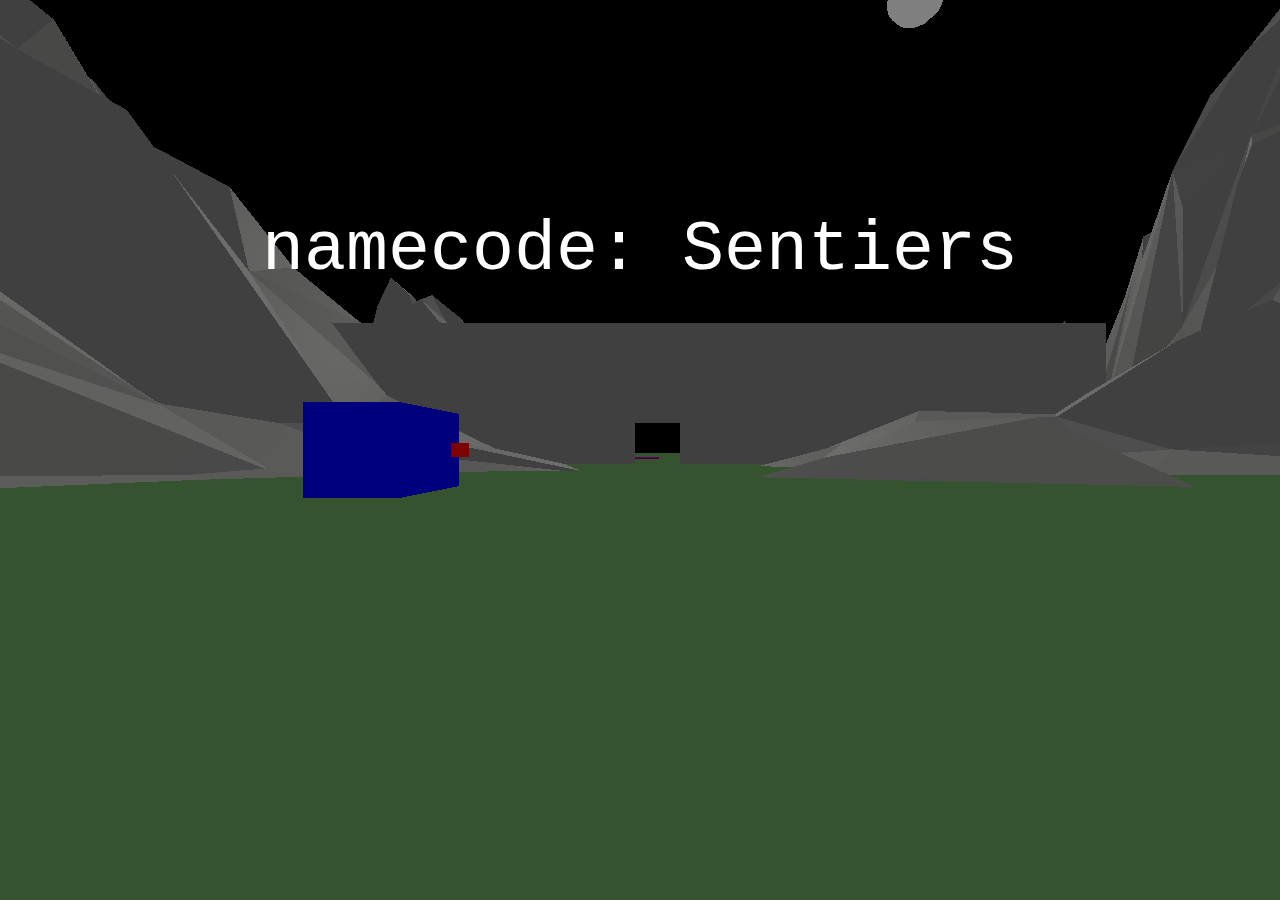
==== code/sentier00 - person_nuit.html @ e2c44b84 "suite" ====
<!DOCTYPE html>
<html>
    <head>
        <meta charset="utf-8">
        <title>namecode: Sentiers</title>
        <style>
            html, body {
                width: 100%;
                height: 100%;
            }

            body {
                background-color: #ffffff;
                margin: 0;
                overflow: hidden;
                font-family: Liberation Mono;
            }

            #blocker {

                position: absolute;

                width: 100%;
                height: 100%;

                background-color: rgba(0,0,0,0.5);

            }

            #instructions {

                width: 100%;
                height: 100%;

                display: -webkit-box;
                display: -moz-box;
                display: box;

                -webkit-box-orient: horizontal;
                -moz-box-orient: horizontal;
                box-orient: horizontal;

                -webkit-box-pack: center;
                -moz-box-pack: center;
                box-pack: center;

                -webkit-box-align: center;
                -moz-box-align: center;
                box-align: center;

                color: #ffffff;
                text-align: center;
				height: 500px;

                cursor: pointer;

            }

        </style>
    </head>
    <body>
        <script src="../libs/three84.js"></script>
        <script src="../libs/cannon.js"></script>
        <script src="../libs/PointerLockControls.js"></script>
		<script src="../libs/Tween.js"></script>


        <div id="blocker">

            <div id="instructions">
                <span style="font-size:70px">namecode: Sentiers</span>
                <br />
            </div>

			<div id="WebGL-output">
			</div>
			
			
        </div>

        <script>

            var blocker = document.getElementById( 'blocker' );
            var instructions = document.getElementById( 'instructions' );

            var havePointerLock = 'pointerLockElement' in document || 'mozPointerLockElement' in document || 'webkitPointerLockElement' in document;

            if ( havePointerLock ) {

                var element = document.body;

                var pointerlockchange = function ( event ) {

                    if ( document.pointerLockElement === element || document.mozPointerLockElement === element || document.webkitPointerLockElement === element ) {
					
						controlsEnabled = true;
                        controls.enabled = true;
						

                        blocker.style.display = 'none';

                    } else {

                        controls.enabled = false;

                        blocker.style.display = '-webkit-box';
                        blocker.style.display = '-moz-box';
                        blocker.style.display = 'box';

                        instructions.style.display = '';

                    }

                }

                var pointerlockerror = function ( event ) {
                    instructions.style.display = '';
                }

                
                document.addEventListener( 'pointerlockchange', pointerlockchange, false );
                document.addEventListener( 'mozpointerlockchange', pointerlockchange, false );
                document.addEventListener( 'webkitpointerlockchange', pointerlockchange, false );

                document.addEventListener( 'pointerlockerror', pointerlockerror, false );
                document.addEventListener( 'mozpointerlockerror', pointerlockerror, false );
                document.addEventListener( 'webkitpointerlockerror', pointerlockerror, false );

                instructions.addEventListener( 'click', function ( event ) {
                    instructions.style.display = 'none';
                    element.requestPointerLock = element.requestPointerLock || element.mozRequestPointerLock || element.webkitRequestPointerLock;
					
                    if ( /Firefox/i.test( navigator.userAgent ) ) {

                        var fullscreenchange = function ( event ) {

                            if ( document.fullscreenElement === element || document.mozFullscreenElement === element || document.mozFullScreenElement === element ) {

                                document.removeEventListener( 'fullscreenchange', fullscreenchange );
                                document.removeEventListener( 'mozfullscreenchange', fullscreenchange );

                                element.requestPointerLock();
                            }
                        }
						
                        document.addEventListener( 'fullscreenchange', fullscreenchange, false );
                        document.addEventListener( 'mozfullscreenchange', fullscreenchange, false );

                        element.requestFullscreen = element.requestFullscreen || element.mozRequestFullscreen || element.mozRequestFullScreen || element.webkitRequestFullscreen;
                        element.requestFullscreen();	
                    }
					else {
                        element.requestPointerLock();
					}
                }, false);
            } else {
                instructions.innerHTML = 'Your browser doesn\'t seem to support Pointer Lock API';
            }

			THREE.Sphere.__closest = new THREE.Vector3();
			THREE.Sphere.prototype.intersectsBox = function (box) {
			// get box closest point to sphere center by clamping
			THREE.Sphere.__closest.set(this.center.x, this.center.y, this.center.z);
			THREE.Sphere.__closest.clamp(box.min, box.max);

			var distance =  this.center.distanceToSquared(THREE.Sphere.__closest);
			return distance < (this.radius * this.radius);
			};
			
			var sphereShape, sphereBody, world, physicsMaterial, walls=[], balls=[], ballMeshes=[], boxes=[], boxMeshes=[];

            var camera, topCamera, gameplayCamera;
			var turnCameraRight;
			var turnCameraLeft;
			var playerDummy;
			var scene, renderer;
			
			var ambientLight, spotLight;
			
			
			// ** Audio ** //
			var listener, sound, audioLoader, play;
			
            var geometry, material, mesh;
			var floor;
			var controlsEnabled = false;
            var controls, time = Date.now();
			var objects = [];
			var action = {}, action2 = {};
			var mixer, mixer2;
			var clock, delta2;
			
			var object01 = [], object02 = [],
				object03 = [];
				
			var count01 = 1, count02 = 1,
				count03 = 1;
			
			var jsonLoader;
			var enveloppe;
			var feuille;
			var enveloppeCatcher;
			
			
			var loadingManager;
			var loadingComplete;
			
			var radius = 3.5;
			
			var collisionDetected, collisionDetected02, collisionDetected03;
			
			var trigger00, trigger00Body;
			var cubeBBox;
			var sphereBBox;
			var greatSphereBody;
			var greatSphere2;
			
			var trigger02, trigger03, AABBtrigger02, AABBtrigger03;
			
			var mesh01;
			
            initCannon();
            init();
            animate();

        function initCannon(){
                // Setup our world
                world = new CANNON.World();
                world.quatNormalizeSkip = 0;
                world.quatNormalizeFast = false;

                var solver = new CANNON.GSSolver();

                world.defaultContactMaterial.contactEquationStiffness = 1e9;
				world.defaultContactMaterial.contactEquationRelaxation = 4;

                solver.iterations = 7;
                solver.tolerance = 0.1;
                var split = true;
                if(split)
                    world.solver = new CANNON.SplitSolver(solver);
                else
                    world.solver = solver;

                world.gravity.set(0,-100,0);
                world.broadphase = new CANNON.NaiveBroadphase();

                // Create a slippery material (friction coefficient = 0.0)
                physicsMaterial = new CANNON.Material("slipperyMaterial");
                var physicsContactMaterial = new CANNON.ContactMaterial(physicsMaterial,
                                                                        physicsMaterial,
                                                                        0.0, // friction coefficient
                                                                        0.3  // restitution
                                                                        );
                // We must add the contact materials to the world
                world.addContactMaterial(physicsContactMaterial);

                // Create a sphere
                var mass = 1;
                sphereShape = new CANNON.Sphere(radius);
                sphereBody = new CANNON.Body({ mass: mass });
                sphereBody.addShape(sphereShape);
				sphereBody.position.set(300, 5, 187.5);
                //sphereBody.position.set(300,5,187.5);
                sphereBody.linearDamping = 0.9;
                world.addBody(sphereBody);

                // Create a plane
                var groundShape = new CANNON.Plane();
                var groundBody = new CANNON.Body({ mass: 0 });
				
                groundBody.addShape(groundShape);
				groundBody.position.set(0,0,0);
                groundBody.quaternion.setFromAxisAngle(new CANNON.Vec3(1,0,0),-Math.PI/2);
                world.addBody(groundBody);
            }
			
	function Stars(){
		var geom = new THREE.Geometry(); 
		var v1 = new THREE.Vector3(0,0,0);
		var v2 = new THREE.Vector3(0,500,0);
		var v3 = new THREE.Vector3(0,500,500);

		geom.vertices.push(v1);
		geom.vertices.push(v2);
		geom.vertices.push(v3);

		geom.faces.push( new THREE.Face3( 0, 1, 2 ) );
		geom.computeFaceNormals();

		var object = new THREE.Mesh( geom, new THREE.MeshNormalMaterial() );

		//object.position.z = 100;//move a bit back - size of 500 is a bit big
		object.position.set(300, 5, 187.5)
		object.rotation.y = -Math.PI * .5;//triangle is pointing in depth, rotate it -90 degrees on Y

		scene.add(object);
	}

    function init() {
					
		///// L O A D I N G   M A N A G E R /////
		loadingManager = new THREE.LoadingManager();
		textureLoader = new THREE.TextureLoader(loadingManager);
	
		loadingManager.onLoad = function ( ) {
			loadingComplete = true;
			console.log( 'Loading complete!');
		};
				
		// CAMERA
		gameplayCamera = true;
		//top camera
		
		topCamera = new THREE.PerspectiveCamera( 75, window.innerWidth / window.innerHeight, .1, 1000 );
		topCamera.position.z = 50;
		topCamera.position.y = 10;
		
		
		//topCamera.rotation.y = 1 * Math.PI;
		//topCamera.updateMatrixWorld();
		
		//camera chase
        camera = new THREE.PerspectiveCamera( 75, window.innerWidth / window.innerHeight, .1, 1000 );
		//camera.position.set(300, 10,100);
		//camera.rotation.y = 1 * Math.PI;
		
		
		container = document.createElement( 'div' );
		document.body.appendChild( container );

        scene = new THREE.Scene();
        //scene.fog = new THREE.Fog( 0xffffff, 0, 500 );
		
		//topCamera.lookAt(playerDummy.position);
		
		//topCamera.rotation.y = -.25 * Math.PI;
		
		ambientLight = new THREE.AmbientLight(0xffffff, 0.5);
		scene.add(ambientLight);
			
		var sunPositionX = 0;
		var sunPositionY = 500;
		var sunPositionZ = 825;	
			
        light = new THREE.DirectionalLight( 0xFEFFF3, 0.5  );
        light.position.set( sunPositionX, sunPositionY, sunPositionZ );
		scene.add( light );
		
		spotLight = new THREE.SpotLight( 0xffcccc, 1.27);
        spotLight.position.set(175 , 30, 787.5 );
		spotLight.target.position.set(70, 40, 787.5);
		scene.add(spotLight.target);
       // scene.add(spotLight);
		
		function sky(){
			this.polar = new THREE.HemisphereLight(0xFF5632, 0x080820, .5);
			this.polar.position.set(70,40, 10000)
			//scene.add(this.polar);
		}
		
		
		
		//var moncieletoile = new sky();
		var moncieletoile = new Stars();
		
		

		
		
		listener = new THREE.AudioListener();
		camera.add(listener);	
		sound = new THREE.Audio(listener);
		audioLoader = new THREE.AudioLoader();
		
	//Load a sound and set it as the Audio object's buffer
		audioLoader.load( '../assets/sounds/The_Monolith_On_The_Moon.ogg', function( buffer ) {
			sound.setBuffer( buffer );
			sound.setLoop(true);
			sound.setVolume(.9);
			//sound.play();
		});	

		var spherePlayerGeometry = new THREE.SphereGeometry(radius);
		var spherePlayerMaterial = new THREE.MeshBasicMaterial({ color: 0x000000 
															 	 //side: THREE.DoubleSide, 
																 //wireframe: true
																 //transparent: true, 
																 //opacity: .5 
																 
																 });
		
		var player		 = new THREE.Mesh(spherePlayerGeometry, spherePlayerMaterial);
		player.geometry.computeBoundingSphere();
		
		sphereBBox = new THREE.Sphere(player.position,
								player.geometry.boundingSphere.radius);
		scene.add(player);

        material = new THREE.MeshLambertMaterial( { color: 0xdddddd } );
        
		var bluesky = 0xE9F6F6
		var blacksky = 0x000000

        renderer = new THREE.WebGLRenderer(/*{antialias: true}*/);
        renderer.shadowMap.enabled = true;
        renderer.shadowMapSoft = true;
        renderer.setSize( window.innerWidth, window.innerHeight );
        renderer.setClearColor( blacksky, 1 );
		

		
		var sunGeometry = new THREE.SphereGeometry(30, 10, 10, 0);
		var sunMaterial = new THREE.MeshBasicMaterial({color: 0xffffff});
		var sun			= new THREE.Mesh(sunGeometry, sunMaterial);
		light.add(sun);
		
		var sunGeometryWire = new THREE.SphereGeometry(30, 10, 10, 0);
		var sunMaterialWire = new THREE.MeshBasicMaterial({color: 0x000000, wireframe: true });
		var sunWire			= new THREE.Mesh(sunGeometryWire, sunMaterialWire);
		//light.add(sunWire);
		
		
		var floorGeometry = new THREE.PlaneGeometry(600, 1200, 1, 1);
        var floorMaterial = new THREE.MeshLambertMaterial({	color: 0x8DDB7D/*0xBAFFA0*/      //0xE0FFD4
															//emissive: 0xffffff,
															//emissiveIntensity: 0
															});
		
        floor = new THREE.Mesh(floorGeometry, floorMaterial);
        floor.receiveShadow = true;
		scene.add(floor);
		floor.position.z = 600;
		floor.position.x = 300;
		floor.rotation.x = 1.5 * Math.PI;
		floor.rotation.z = -1 * Math.PI;

		controls = new PointerLockControls( camera, sphereBody, player);
        scene.add( controls.getObject() );		
		controls.getObject().position.set(300, 5, 187.5); 
		controls.getObject().rotation.y =  Math.PI;
		
				
		var playerDummyGeometry = new THREE.SphereGeometry(radius);
		var playerDummyMaterial = new THREE.MeshLambertMaterial({color: 0x000000});
			playerDummy			= new THREE.Mesh(playerDummyGeometry, playerDummyMaterial);
		scene.add(playerDummy);
		
		playerDummy.add(topCamera);
		
        document.body.appendChild( renderer.domElement );
        window.addEventListener( 'resize', onWindowResize, false );
		
		
				window.addEventListener("gamepadconnected", function(e) {
			console.log("Gamepad connected at index %d: %s. %d buttons, %d axes.",
			e.gamepad.index, e.gamepad.id,
			e.gamepad.buttons.length, e.gamepad.axes.length);
		});
		
		/*
		window.addEventListener("gamepadconnected", function(e) {
			var gp = navigator.getGamepads()[0];
			console.log("Gamepad connected at index %d: %s. %d buttons, %d axes.",
			gp.index, gp.id,
			gp.buttons.length, gp.axes.length);
		});
		/*
		
		window.addEventListener("gamepaddisconnected", function(e) {
  console.log("Gamepad disconnected from index %d: %s",
    e.gamepad.index, e.gamepad.id);
});
		
		/*
		window.addEventListener("gamepadconnected", function(e) {
			console.log("Gamepad connected at index %d: %s. %d buttons, %d axes.",
			e.gamepad.index, e.gamepad.id,
			e.gamepad.buttons.length, e.gamepad.axes.length);
		});
		*/
		


		var bushes00Geometry = new THREE.BoxGeometry(6, 6, 12);
		var bushes00Material = new THREE.MeshBasicMaterial({color: 0x0000ff});
		var bushes00		 = new THREE.Mesh(bushes00Geometry, bushes00Material);
		scene.add(bushes00);
		bushes00.position.set(318, 5, 230);
		
		var papillon00Geometry = new THREE.BoxGeometry(1, 1, 1);
		var papillon00Material = new THREE.MeshBasicMaterial({color: 0xFF0000});
		var papillon00		   = new THREE.Mesh(papillon00Geometry, papillon00Material);
		scene.add(papillon00);
		papillon00.position.set(313, 5, 230);
 		
		var mesh01Geometry 	= new THREE.SphereGeometry(90, 32, 32, 0);
		var mesh01Material 	= new THREE.MeshBasicMaterial({wireframe: true, color: 0xFF0000});
		mesh01			= new THREE.Mesh(mesh01Geometry, mesh01Material);
		scene.add(mesh01);
		mesh01.position.set(400, 30, 750);
		
		var halfExtentsTrigger00 = new CANNON.Vec3(15,25,15);
		var trigger00Shape = new CANNON.Box(halfExtentsTrigger00);
			trigger00Body = new CANNON.Body({ mass: 0 });
		trigger00Body.addShape(trigger00Shape);
		world.addBody(trigger00Body);
		
		
		
		trigger00Body.position.set(305,-24,515);		
		
		var trigger00Geometry = new THREE.BoxGeometry(30, 50, 30, 6, 6, 6);
		var trigger00Material = new THREE.MeshLambertMaterial({color: 0xFF00FF, transparent: true, opacity: 1});
			trigger00 		  = new THREE.Mesh(trigger00Geometry, trigger00Material);
		cubeBBox = new THREE.Box3(new THREE.Vector3(), new THREE.Vector3());
		scene.add(trigger00);
		trigger00.position.set(305, -24, 515);
		
		var trigger02Geometry = new THREE.BoxGeometry( 6, 30, 4, 1, 1 ); 
		var trigger02Material = new THREE.MeshLambertMaterial({color: 0xFF00FF, transparent: true, opacity: 0.2});
			trigger02 		  =	new THREE.Mesh(trigger02Geometry, trigger02Material);
			AABBtrigger02 	  = new THREE.Box3(new THREE.Vector3(), new THREE.Vector3());
		scene.add(trigger02);
		trigger02.position.set(175, -16, 787.5);
		
		var trigger03Geometry = new THREE.BoxGeometry( 40, 30, 4, 1, 1 );
		var trigger03Material = new THREE.MeshLambertMaterial({color: 0xFF00FF, transparent: true, opacity: 0});
			trigger03 		  =	new THREE.Mesh(trigger03Geometry, trigger03Material);
			AABBtrigger03 	  = new THREE.Box3(new THREE.Vector3(), new THREE.Vector3());
		scene.add(trigger03);
		trigger03.position.set(117, 0, 787.5);
		trigger03.rotation.x = - Math.PI;
		trigger03.rotation.y = .5 * Math.PI;
		trigger03.rotation.z =  Math.PI;
		

	
		//SphereGeometry(radius, widthSegments, heightSegments, phiStart, phiLength, thetaStart, thetaLength)
		var greatSphereGeometry = new THREE.SphereGeometry(75, 24, 24, 0);
		var greatSphereMaterial = new THREE.MeshBasicMaterial({color: 0x0000FF, side: THREE.DoubleSide});
		greatSphere 			= new THREE.Mesh(greatSphereGeometry, greatSphereMaterial);
		scene.add(greatSphere);
		greatSphere.position.set(112.5, 30, 787.5);
	
		var greatSphereGeometry = new THREE.SphereGeometry(75.08, 24, 24, 0);
		var greatSphereMaterial = new THREE.MeshBasicMaterial({color: 0x00000f, wireframe: true});
		greatSphere2 			= new THREE.Mesh(greatSphereGeometry, greatSphereMaterial);
		scene.add(greatSphere2);
		greatSphere2.position.set(112.5, 30, 787.5);
		
		
		var greatSphereShape = new CANNON.Sphere(75);
		greatSphereBody 	 = new CANNON.Body({ mass: 0 });
		greatSphereBody.addShape(greatSphereShape);
		world.addBody(greatSphereBody);
		greatSphereBody.position.set(112.5,30,787.5);	
	
		var arc00Geometry = new THREE.BoxGeometry(150, 50, 10);
		var arc00Material = new THREE.MeshLambertMaterial({color: 0xFFFFFF, side: THREE.DoubleSide});
		var arc00		  = new THREE.Mesh(arc00Geometry, arc00Material);
		scene.add(arc00);
		arc00.position.set(377, 25, 400);
		
		
	
		var halfExtents00 = new CANNON.Vec3(75,25,5);
		var arc00Shape = new CANNON.Box(halfExtents00);
		var arc00Body = new CANNON.Body({ mass: 0 });
		arc00Body.addShape(arc00Shape);
		world.addBody(arc00Body);
		arc00Body.position.set(377,25,400);	
	
		var arc01Geometry = new THREE.BoxGeometry(150, 50, 10);
		var arc01Material = new THREE.MeshLambertMaterial({color: 0xFFFFFF, side: THREE.DoubleSide});
		var arc01		  = new THREE.Mesh(arc01Geometry, arc01Material);
		scene.add(arc01);
		arc01.position.set(210, 25, 400);
		
		var halfExtents01 = new CANNON.Vec3(75,25,5);
		var arc01Shape = new CANNON.Box(halfExtents01);
		var arc01Body = new CANNON.Body({ mass: 0 });
		arc01Body.addShape(arc01Shape);
		world.addBody(arc01Body);
		arc01Body.position.set(210,25,400);	
		
		var arc02Geometry = new THREE.BoxGeometry(30, 35, 10);
		var arc02Material = new THREE.MeshLambertMaterial({color: 0xFFFFFF, side: THREE.DoubleSide});
		var arc02		  = new THREE.Mesh(arc02Geometry, arc02Material);
		scene.add(arc02);
		arc02.position.set(295, 32.5, 400);
		
		
		
		var dotGeometry = new THREE.PlaneGeometry(.01, .01, 1, 1);
		var dotMaterial = new THREE.MeshLambertMaterial({color: 0x000000});
		var dot 		= new THREE.Mesh(dotGeometry, dotMaterial);
		dot.position.set(0,0,-2);
		camera.add(dot);
		
		var size = 240;
		var divisions = 10;
		var gridHelper = new THREE.GridHelper( 1000, 100 );
		//scene.add( gridHelper );
		
		axisHelper = new THREE.AxisHelper( 50 );
		scene.add( axisHelper );
		
		//document.getElementById("WebGL-output").appendChild(renderer.domElement);
		
		jsonLoader = new THREE.JSONLoader(loadingManager);
        jsonLoader.load('../assets/models/enveloppe.json',
        function(geometry, materials) {
            enveloppe = new THREE.SkinnedMesh(geometry,
				new THREE.MeshPhongMaterial({
                normalScale: new THREE.Vector2(1, 2),
                specular: 0x2A2926,
                map: textureLoader.load('../assets/images/Enveloppe_Diffuse.jpg'),
                normalMap: textureLoader.load('../assets/images/Enveloppe_NormalMap.jpg'),
                specularMap: textureLoader.load('../assets/images/Enveloppe_SpecularMap.jpg'),
                skinning: true
            }));

                    enveloppe.geometry.computeVertexNormals();

                    mixer = new THREE.AnimationMixer(enveloppe);

                    action.idle = mixer.clipAction(geometry.animations[0]);
                    action.intro = mixer.clipAction(geometry.animations[1]);
                    action.ouverture = mixer.clipAction(geometry.animations[2]);

                    action.idle.setEffectiveWeight(1);
                    action.ouverture.setEffectiveWeight(1);

                    action.ouverture.setLoop(THREE.LoopOnce, 0);
                    action.ouverture.clampWhenFinished = true;

                    action.intro.setLoop(THREE.LoopOnce, 0);
                    action.intro.clampWhenFinished = true;

                    action.idle.enabled = true;
                    action.ouverture.enabled = true;

                    var position = {
						x: 70,
                        y: 40,
                        z: 787.5
                    };
                    enveloppe.position.x = position.x;
                    enveloppe.position.y = position.y;
                    enveloppe.position.z = position.z;
					
					
					//enveloppe.rotation.y = 2 * Math.PI;
					enveloppe.rotation.x =  -  Math.PI ;
					enveloppe.rotation.y = .5 * Math.PI;
					enveloppe.rotation.z = Math.PI;
					
					enveloppe.scale.set(4.5,4.5,4.5);
					//action.idle.play();
					scene.add(enveloppe);
				});
				
				
				jsonLoader.load('../assets/models/feuille.json',
                function(geometry, materials) {
                    feuille = new THREE.SkinnedMesh(geometry,
                        new THREE.MeshPhongMaterial({
                            map: textureLoader.load('../assets/images/brave_diffuse.jpg'),
                            normalMap: textureLoader.load('../assets/images/Feuille_NormalMap.jpg'),
                            normalScale: new THREE.Vector2(.75, .75),
                            specularMap: textureLoader.load('../assets/images/Feuille_SpecularMap.jpg'),
                            specular: 0x2A2926,
                            shininess: 3,
                            skinning: true
                        }));

                    feuille.geometry.computeVertexNormals();

                    mixer2 = new THREE.AnimationMixer(feuille);

                    action2.idle2 = mixer2.clipAction(geometry.animations[0]);
                    action2.intro2 = mixer2.clipAction(geometry.animations[1]);
                    action2.ouverture2 = mixer2.clipAction(geometry.animations[2]);

                    action2.idle2.setEffectiveWeight(1);
                    action2.ouverture2.setEffectiveWeight(1);

                    action2.ouverture2.setLoop(THREE.LoopOnce, 0);
                    action2.ouverture2.clampWhenFinished = true;

                    action2.intro2.setLoop(THREE.LoopOnce, 0);
                    action2.intro2.clampWhenFinished = true;

                    action2.idle2.enabled = true;
                    action2.ouverture2.enabled = true;


                    var position2 = {
                        x: 70,
                        y: 40,
                        z: 787.5
                    };

                    feuille.position.x = position2.x;
                    feuille.position.y = position2.y;
                    feuille.position.z = position2.z;
					
					feuille.rotation.x = - Math.PI;
					feuille.rotation.y = .5 * Math.PI;
					feuille.rotation.z = Math.PI;
					
					feuille.scale.set(4.5,4.5,4.5);
					//action2.idle2.play();
					scene.add(feuille);
                });
				
					
				var enveloppeCatcherGeometry = new THREE.PlaneGeometry(30, 20, 1, 1);
				var enveloppeCatcherMaterial = new THREE.MeshLambertMaterial({color: 0xFF0000, wireframe: true /*, transparent: true, opacity: 0 */});
				 enveloppeCatcher = new THREE.Mesh(enveloppeCatcherGeometry, enveloppeCatcherMaterial);
				
				enveloppeCatcher.position.set(20, 30, 800);
				
				enveloppeCatcher.rotation.x = - Math.PI;
				enveloppeCatcher.rotation.z = .4 * Math.PI;
				enveloppeCatcher.rotation.y = Math.PI;
				scene.add(enveloppeCatcher);
				object03.push(enveloppeCatcher);
				
				
				jsonLoader.load('../assets/models/mount.json',
			function(geometry, materials) {
            mount = new THREE.Mesh(geometry,
				new THREE.MeshPhongMaterial({ }));
				
				mount.position.set( 700, -10, 187.5 );
					scene.add(mount);
						
				var mount2 = mount.clone();
				mount2.position.set( -125, -10, 187.5 );
				scene.add(mount2);
				
				var mount3 = mount.clone();				
				mount3.position.set( 284, -10, -400);
				scene.add(mount3);

				var mount4 = mount.clone();	
				mount4.position.set( 700, -10, 600);
				scene.add(mount4);
				
				var mount5 = mount.clone();	
				mount5.position.set( -250, -10, 830);
				scene.add(mount5);
				
				});
			
                // Add boxes
                var halfExtents = new CANNON.Vec3(1,1,1);
                var boxShape = new CANNON.Box(halfExtents);
                var boxGeometry = new THREE.BoxGeometry(halfExtents.x*2,halfExtents.y*2,halfExtents.z*2);
                for(var i=0; i<7; i++){
                    var x = ((Math.random()-0.5)*20) - 120 ;
                    var y = 1 + (Math.random()-0.5)*1;
                    var z = ((Math.random()-0.5)*20);
                    var boxBody = new CANNON.Body({ mass: 5 });
                    boxBody.addShape(boxShape);
                    var boxMesh = new THREE.Mesh( boxGeometry, material );
                    world.addBody(boxBody);
                    scene.add(boxMesh);
                    boxBody.position.set(x,y,z);
                    boxMesh.position.set(x,y,z);
                    boxMesh.castShadow = true;
                    boxMesh.receiveShadow = true;
                    boxes.push(boxBody);
                    boxMeshes.push(boxMesh);
                }


                // Add linked boxes
                var size = 1.3;
                var he = new CANNON.Vec3(size,size,size*0.1);
                var boxShape = new CANNON.Box(he);
                var mass = 0;
                var space = 0.1 * size;
                var N = 5, last;
                var boxGeometry = new THREE.BoxGeometry(he.x*2,he.y*2,he.z*2);
                for(var i=0; i<N; i++){
                    var boxbody = new CANNON.Body({ mass: mass });
                    boxbody.addShape(boxShape);
                    var boxMesh = new THREE.Mesh(boxGeometry, material);
                    boxbody.position.set(300,((N-i)*(size*2+2*space) + size*2+space) -3.8 , 400);
                    boxbody.linearDamping = 0.01;
                    boxbody.angularDamping = 0.01;
                    // boxMesh.castShadow = true;
                    boxMesh.receiveShadow = true;
                    world.addBody(boxbody);
                    scene.add(boxMesh);
                    boxes.push(boxbody);
                    boxMeshes.push(boxMesh);

                    if(i!=0){
                        // Connect this body to the last one
                        var c1 = new CANNON.PointToPointConstraint(boxbody,new CANNON.Vec3(-size,size+space,0),last,new CANNON.Vec3(-size,-size-space,0));
                        var c2 = new CANNON.PointToPointConstraint(boxbody,new CANNON.Vec3(size,size+space,0),last,new CANNON.Vec3(size,-size-space,0));
                        world.addConstraint(c1);
                        world.addConstraint(c2);
                    } else {
                        mass=0.3;
                    }
                    last = boxbody;
                }
				
				var size = 1.3;
                var he = new CANNON.Vec3(size,size,size*0.1);
                var boxShape = new CANNON.Box(he);
                var mass = 0;
                var space = 0.1 * size;
                var N = 5, last;
                var boxGeometry = new THREE.BoxGeometry(he.x*2,he.y*2,he.z*2);
                for(var i=0; i<N; i++){
                    var boxbody = new CANNON.Body({ mass: mass });
                    boxbody.addShape(boxShape);
                    var boxMesh = new THREE.Mesh(boxGeometry, material);
                    boxbody.position.set(297,((N-i)*(size*2+2*space) + size*2+space) -3.8 , 401);
                    boxbody.linearDamping = 0.01;
                    boxbody.angularDamping = 0.01;
                    // boxMesh.castShadow = true;
                    boxMesh.receiveShadow = true;
                    world.addBody(boxbody);
                    scene.add(boxMesh);
                    boxes.push(boxbody);
                    boxMeshes.push(boxMesh);

                    if(i!=0){
                        // Connect this body to the last one
                        var c1 = new CANNON.PointToPointConstraint(boxbody,new CANNON.Vec3(-size,size+space,0),last,new CANNON.Vec3(-size,-size-space,0));
                        var c2 = new CANNON.PointToPointConstraint(boxbody,new CANNON.Vec3(size,size+space,0),last,new CANNON.Vec3(size,-size-space,0));
                        world.addConstraint(c1);
                        world.addConstraint(c2);
                    } else {
                        mass=0.3;
                    }
                    last = boxbody;
                }
				
								var size = 1.3;
                var he = new CANNON.Vec3(size,size,size*0.1);
                var boxShape = new CANNON.Box(he);
                var mass = 0;
                var space = 0.1 * size;
                var N = 5, last;
                var boxGeometry = new THREE.BoxGeometry(he.x*2,he.y*2,he.z*2);
                for(var i=0; i<N; i++){
                    var boxbody = new CANNON.Body({ mass: mass });
                    boxbody.addShape(boxShape);
                    var boxMesh = new THREE.Mesh(boxGeometry, material);
                    boxbody.position.set(293.5,((N-i)*(size*2+2*space) + size*2+space) -3.8 , 400);
                    boxbody.linearDamping = 0.01;
                    boxbody.angularDamping = 0.01;
                    // boxMesh.castShadow = true;
                    boxMesh.receiveShadow = true;
                    world.addBody(boxbody);
                    scene.add(boxMesh);
                    boxes.push(boxbody);
                    boxMeshes.push(boxMesh);

                    if(i!=0){
                        // Connect this body to the last one
                        var c1 = new CANNON.PointToPointConstraint(boxbody,new CANNON.Vec3(-size,size+space,0),last,new CANNON.Vec3(-size,-size-space,0));
                        var c2 = new CANNON.PointToPointConstraint(boxbody,new CANNON.Vec3(size,size+space,0),last,new CANNON.Vec3(size,-size-space,0));
                        world.addConstraint(c1);
                        world.addConstraint(c2);
                    } else {
                        mass=0.3;
                    }
                    last = boxbody;
                }
				
												var size = 1.3;
                var he = new CANNON.Vec3(size,size,size*0.1);
                var boxShape = new CANNON.Box(he);
                var mass = 0;
                var space = 0.1 * size;
                var N = 5, last;
                var boxGeometry = new THREE.BoxGeometry(he.x*2,he.y*2,he.z*2);
                for(var i=0; i<N; i++){
                    var boxbody = new CANNON.Body({ mass: mass });
                    boxbody.addShape(boxShape);
                    var boxMesh = new THREE.Mesh(boxGeometry, material);
                    boxbody.position.set(290,((N-i)*(size*2+2*space) + size*2+space) -3.8 , 400);
                    boxbody.linearDamping = 0.01;
                    boxbody.angularDamping = 0.01;
                    // boxMesh.castShadow = true;
                    boxMesh.receiveShadow = true;
                    world.addBody(boxbody);
                    scene.add(boxMesh);
                    boxes.push(boxbody);
                    boxMeshes.push(boxMesh);

                    if(i!=0){
                        // Connect this body to the last one
                        var c1 = new CANNON.PointToPointConstraint(boxbody,new CANNON.Vec3(-size,size+space,0),last,new CANNON.Vec3(-size,-size-space,0));
                        var c2 = new CANNON.PointToPointConstraint(boxbody,new CANNON.Vec3(size,size+space,0),last,new CANNON.Vec3(size,-size-space,0));
                        world.addConstraint(c1);
                        world.addConstraint(c2);
                    } else {
                        mass=0.3;
                    }
                    last = boxbody;
                }
				
																var size = 1.3;
                var he = new CANNON.Vec3(size,size,size*0.1);
                var boxShape = new CANNON.Box(he);
                var mass = 0;
                var space = 0.1 * size;
                var N = 5, last;
                var boxGeometry = new THREE.BoxGeometry(he.x*2,he.y*2,he.z*2);
                for(var i=0; i<N; i++){
                    var boxbody = new CANNON.Body({ mass: mass });
                    boxbody.addShape(boxShape);
                    var boxMesh = new THREE.Mesh(boxGeometry, material);
                    boxbody.position.set(287.5,((N-i)*(size*2+2*space) + size*2+space) -3.8 , 400);
                    boxbody.linearDamping = 0.01;
                    boxbody.angularDamping = 0.01;
                    // boxMesh.castShadow = true;
                    boxMesh.receiveShadow = true;
                    world.addBody(boxbody);
                    scene.add(boxMesh);
                    boxes.push(boxbody);
                    boxMeshes.push(boxMesh);

                    if(i!=0){
                        // Connect this body to the last one
                        var c1 = new CANNON.PointToPointConstraint(boxbody,new CANNON.Vec3(-size,size+space,0),last,new CANNON.Vec3(-size,-size-space,0));
                        var c2 = new CANNON.PointToPointConstraint(boxbody,new CANNON.Vec3(size,size+space,0),last,new CANNON.Vec3(size,-size-space,0));
                        world.addConstraint(c1);
                        world.addConstraint(c2);
                    } else {
                        mass=0.3;
                    }
                    last = boxbody;
                }
			
				
				clock = new THREE.Clock();
				
				raycaster = new THREE.Raycaster();
				//raycaster.set( camera.getWorldPosition(), camera.getWorldDirection() );
				mouse = new THREE.Vector2();
				// add the output of the renderer to the html element
				//document.getElementById("WebGL-output").appendChild(renderer.domElement);
				document.addEventListener('mousedown', onDocumentMouseDown, false);
            }
			
			
			
			function onDocumentMouseDown(event) { 
            //event.preventDefault();
            //mouse.x = (event.clientX / window.innerWidth) * 2 - 1;
            //mouse.y = -(event.clientY / window.innerHeight) * 2 + 1;
            
            raycaster.setFromCamera( new THREE.Vector2(), camera)
			
			var intersects = raycaster.intersectObjects(scene.children);
			
            var intersects01 = raycaster.intersectObjects(object01);

				if (intersects01.length > 0) {
						count01++;
						
						if(count01 % 2 == 0){
							rotation01 = true;
						}
						else{
							rotation01 = false;
						}
					}
			var intersects02 = raycaster.intersectObjects(object02);

				if (intersects02.length > 0) {              		
					count02++;
						
					if(count02 % 2 == 0){
						rotation02 = true;
					}
					else{
						rotation02 = false;
					}
				}
			
			//** Enveloppe trigger **//
			var intersects03 = raycaster.intersectObjects(object03);

				if (intersects03.length > 0) {              		
					count03++;
						
					if(count03 % 2 == 0){
						action.idle.stop();
						action.ouverture.play();
						action2.idle2.stop();
						action2.ouverture2.play();
						
						console.log("salut");
						
					}
					else{
						rotation03 = false;
					}
				}		
			}

            function onWindowResize() {
                camera.aspect = window.innerWidth / window.innerHeight;
                camera.updateProjectionMatrix();
                renderer.setSize( window.innerWidth, window.innerHeight );
            }

            var dt = 1/60;

			
			
			function animate(){
				
				

					//delta2 = clock.getDelta();
			
				
				setTimeout( function() {
				requestAnimationFrame( animate );
				}, 1000 / 60 );
				TWEEN.update();
			//requestAnimationFrame(animate);
				if(loadingComplete){
					render();
				}
			}
			
    function render() {
				
		cubeBBox.setFromObject(trigger00);
					
		if(sphereBBox.intersectsBox(cubeBBox)  ){
			collisionDetected = true;
			
		}			
		
		if(collisionDetected){
			//mesh01.rotation.y += .01;
			//trigger00.position.y = -1.8;
			mesh01.rotation.y += .001;			
			//trigger00.rotation.y += .001;
			new TWEEN.Tween(trigger00.position).to({
					x: 305,
                    y: 20,
                    z: 515
                }, 4000)
                .easing(TWEEN.Easing.Linear.None).start();
							
			new TWEEN.Tween(trigger00Body.position).to({
                    x: 305,
                    y: 20,
                    z: 515
				}, 4000)
                .easing(TWEEN.Easing.Linear.None).start();
				
			new TWEEN.Tween(trigger02.position).to({
                   x: 185,
                   y: 0,
                   z: 787.5
				}, 4000)
                .easing(TWEEN.Easing.Linear.None).start();	
		}
		
					
		AABBtrigger02.setFromObject(trigger02);
		if(sphereBBox.intersectsBox(AABBtrigger02)){
				
			collisionDetected02 = true;
		}
			
		if(collisionDetected02){
			
			//controlsEnabled = false;
			//controls.getObject().position.set(120, 5, -36);
			//PointerLockControls.cannonBody.position.z -= .07;
			
			//controls.getObject().position.z -= .07;
			//controls.getObject().rotation.set = .05 * Math.PI;
			//scene.remove(trigger03);
			

			
			world.removeBody(greatSphereBody);
			setTimeout( function() {
				scene.remove(ambientLight);
			}, 4000);
			
			setTimeout( function() {
				floor.material = new THREE.MeshLambertMaterial({color: 0X000000 });
				}, 4000);
			
			//scene.remove(greatSphere2);
			scene.add(spotLight);
			sound.play();
			action.idle.play();
			action2.idle2.play();
			//collisionDetected03 = false;
		}
			
		AABBtrigger03.setFromObject(trigger03);
		if(sphereBBox.intersectsBox(AABBtrigger03)){			
			collisionDetected03 = true;
		}
			
		if(collisionDetected03){
			//collisionDetected02 = false;
			//controls.getObject().position.set(120, 5, -60);
			//controlsEnabled = false;
			spotLight.color.setHex(0xffffff);
			spotLight.intensity = 0.9;
			sound.stop();
			action.idle.stop();
			action2.idle2.stop();
			action.ouverture.play();
			action2.ouverture2.play();
			
		}
					
					
		mixer.update(dt);
		mixer2.update(dt);
				               
        if(controls.enabled){
        world.step(dt);

		//mixer2.update(delta2);

                    // Update ball positions
                    for(var i=0; i<balls.length; i++){
                        ballMeshes[i].position.copy(balls[i].position);
                        ballMeshes[i].quaternion.copy(balls[i].quaternion);
                    }

                    // Update box positions
                    for(var i=0; i<boxes.length; i++){
                        boxMeshes[i].position.copy(boxes[i].position);
                        boxMeshes[i].quaternion.copy(boxes[i].quaternion);
                    }
                }

                controls.update( (Date.now() - time) * 8 );
				
				
				/*
				loadingManager.onLoad = function(){
					renderer.render( Scene, camera );
				}
				*/
				
				if(turnCameraRight == true){
					//playerDummy.rotation.y += .02;
					//cannonBody.rotation.y  += .02;
				}
				
				if(turnCameraLeft == true){
					//playerDummy.rotation.y -= .02;
				}
				

				
				if(gameplayCamera){
					renderer.render( scene, camera );
				}
				else{
					renderer.render(scene, topCamera);
				}
                time = Date.now();

            }
			/*
            var ballShape = new CANNON.Sphere(0.2);
            var ballGeometry = new THREE.SphereGeometry(ballShape.radius, 32, 32);
            var shootDirection = new THREE.Vector3();
            var shootVelo = 15;
            var projector = new THREE.Projector();
            function getShootDir(targetVec){
                var vector = targetVec;
                targetVec.set(0,0,1);
                projector.unprojectVector(vector, camera);
                var ray = new THREE.Ray(sphereBody.position, vector.sub(sphereBody.position).normalize() );
                targetVec.copy(ray.direction);
            }
			
			*/
			/*
			var shootDirection = new THREE.Vector3();
            window.addEventListener("click",function(e){
                if(controls.enabled==true){
                    var x = sphereBody.position.x;
                    var y = sphereBody.position.y;
                    var z = sphereBody.position.z;
                    var ballBody = new CANNON.Body({ mass: 1 });
                    ballBody.addShape(ballShape);
                    var ballMesh = new THREE.Mesh( ballGeometry, material );
                    world.addBody(ballBody);
                    scene.add(ballMesh);
                    ballMesh.castShadow = true;
                    ballMesh.receiveShadow = true;
                    balls.push(ballBody);
                    ballMeshes.push(ballMesh);
                    //getShootDir(shootDirection);
                    ballBody.velocity.set(  shootDirection.x * shootVelo,
                                            shootDirection.y * shootVelo,
                                            shootDirection.z * shootVelo);

                    // Move the ball outside the player sphere
                    x += shootDirection.x * (sphereShape.radius*1.02 + ballShape.radius);
                    y += shootDirection.y * (sphereShape.radius*1.02 + ballShape.radius);
                    z += shootDirection.z * (sphereShape.radius*1.02 + ballShape.radius);
                    ballBody.position.set(x,y,z);
                    ballMesh.position.set(x,y,z);
                }
            });
			*/

        </script>
    </body>
</html>
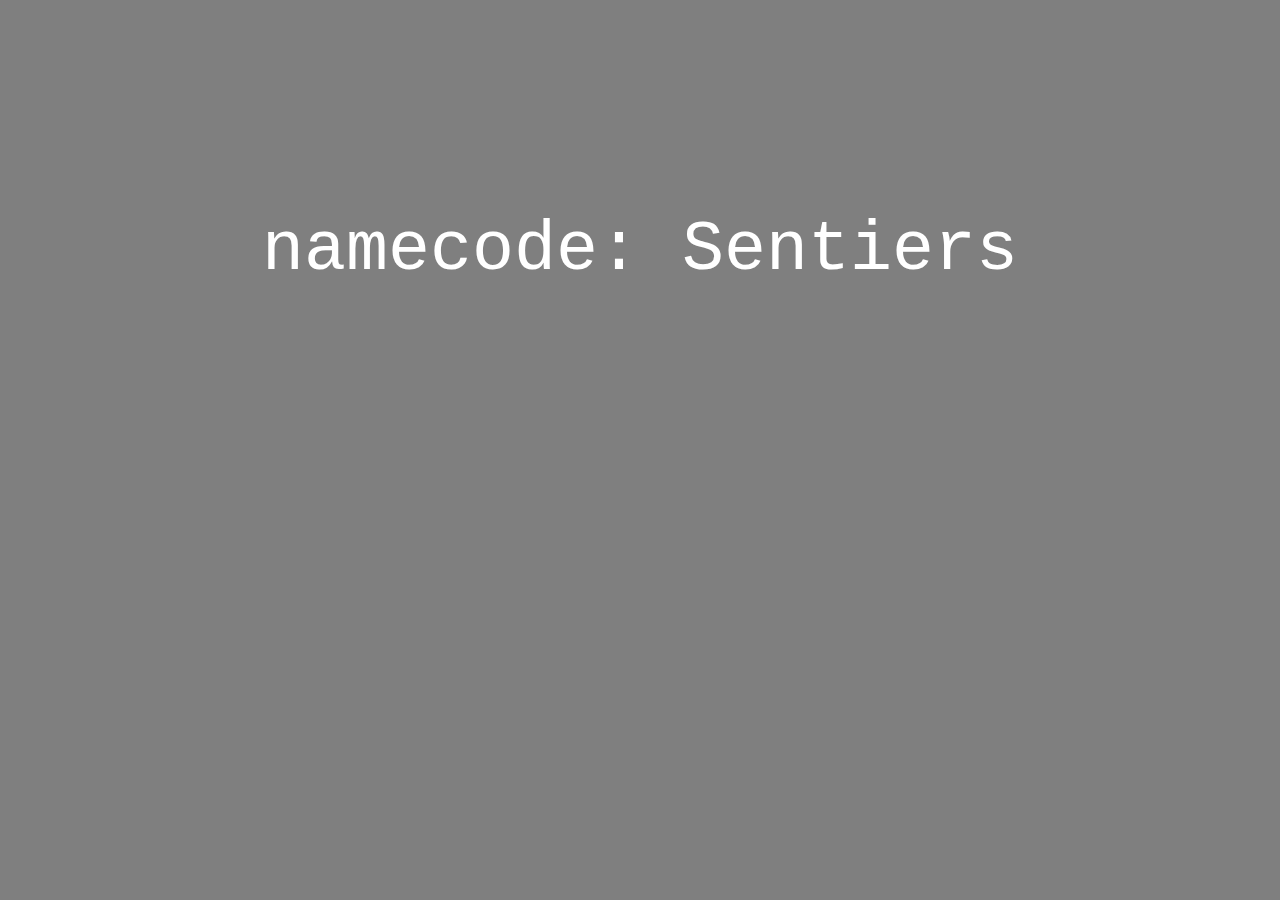
==== commit 72df0e08: "buggy star tho" ====
--- a/code/sentier00 - person_nuit.html
+++ b/code/sentier00 - person_nuit.html
@@ -74,8 +74,8 @@
 
 			<div id="WebGL-output">
 			</div>
-			
-			
+
+
         </div>
 
         <script>
@@ -92,10 +92,10 @@
                 var pointerlockchange = function ( event ) {
 
                     if ( document.pointerLockElement === element || document.mozPointerLockElement === element || document.webkitPointerLockElement === element ) {
-					
+
 						controlsEnabled = true;
                         controls.enabled = true;
-						
+
 
                         blocker.style.display = 'none';
 
@@ -117,7 +117,7 @@
                     instructions.style.display = '';
                 }
 
-                
+
                 document.addEventListener( 'pointerlockchange', pointerlockchange, false );
                 document.addEventListener( 'mozpointerlockchange', pointerlockchange, false );
                 document.addEventListener( 'webkitpointerlockchange', pointerlockchange, false );
@@ -129,7 +129,7 @@
                 instructions.addEventListener( 'click', function ( event ) {
                     instructions.style.display = 'none';
                     element.requestPointerLock = element.requestPointerLock || element.mozRequestPointerLock || element.webkitRequestPointerLock;
-					
+
                     if ( /Firefox/i.test( navigator.userAgent ) ) {
 
                         var fullscreenchange = function ( event ) {
@@ -142,12 +142,12 @@
                                 element.requestPointerLock();
                             }
                         }
-						
+
                         document.addEventListener( 'fullscreenchange', fullscreenchange, false );
                         document.addEventListener( 'mozfullscreenchange', fullscreenchange, false );
 
                         element.requestFullscreen = element.requestFullscreen || element.mozRequestFullscreen || element.mozRequestFullScreen || element.webkitRequestFullscreen;
-                        element.requestFullscreen();	
+                        element.requestFullscreen();
                     }
 					else {
                         element.requestPointerLock();
@@ -166,7 +166,7 @@
 			var distance =  this.center.distanceToSquared(THREE.Sphere.__closest);
 			return distance < (this.radius * this.radius);
 			};
-			
+
 			var sphereShape, sphereBody, world, physicsMaterial, walls=[], balls=[], ballMeshes=[], boxes=[], boxMeshes=[];
 
             var camera, topCamera, gameplayCamera;
@@ -174,13 +174,13 @@
 			var turnCameraLeft;
 			var playerDummy;
 			var scene, renderer;
-			
+
 			var ambientLight, spotLight;
-			
-			
+
+
 			// ** Audio ** //
 			var listener, sound, audioLoader, play;
-			
+
             var geometry, material, mesh;
 			var floor;
 			var controlsEnabled = false;
@@ -189,36 +189,36 @@
 			var action = {}, action2 = {};
 			var mixer, mixer2;
 			var clock, delta2;
-			
+
 			var object01 = [], object02 = [],
 				object03 = [];
-				
+
 			var count01 = 1, count02 = 1,
 				count03 = 1;
-			
+
 			var jsonLoader;
 			var enveloppe;
 			var feuille;
 			var enveloppeCatcher;
-			
-			
+
+
 			var loadingManager;
 			var loadingComplete;
-			
+
 			var radius = 3.5;
-			
+
 			var collisionDetected, collisionDetected02, collisionDetected03;
-			
+
 			var trigger00, trigger00Body;
 			var cubeBBox;
 			var sphereBBox;
 			var greatSphereBody;
 			var greatSphere2;
-			
+
 			var trigger02, trigger03, AABBtrigger02, AABBtrigger03;
-			
+
 			var mesh01;
-			
+
             initCannon();
             init();
             animate();
@@ -268,15 +268,25 @@
                 // Create a plane
                 var groundShape = new CANNON.Plane();
                 var groundBody = new CANNON.Body({ mass: 0 });
-				
+
                 groundBody.addShape(groundShape);
 				groundBody.position.set(0,0,0);
                 groundBody.quaternion.setFromAxisAngle(new CANNON.Vec3(1,0,0),-Math.PI/2);
                 world.addBody(groundBody);
             }
-			
+
 	function Stars(){
-		var geom = new THREE.Geometry(); 
+
+		var geom = new THREE.Geometry();
+        var vertices = []
+        vertices.add( new THREE.Vector3() )
+        var numberOfPoints = 10;
+
+        var angle = -360 / numberOfPoints;
+        for(var v = 1; v < vertices.length; v++){
+            vertices[v] = new THREE.Quaternion(0, 0 , angle * (v -1 ) * point)
+        }
+
 		var v1 = new THREE.Vector3(0,0,0);
 		var v2 = new THREE.Vector3(0,500,0);
 		var v3 = new THREE.Vector3(0,500,500);
@@ -298,107 +308,107 @@
 	}
 
     function init() {
-					
+
 		///// L O A D I N G   M A N A G E R /////
 		loadingManager = new THREE.LoadingManager();
 		textureLoader = new THREE.TextureLoader(loadingManager);
-	
+
 		loadingManager.onLoad = function ( ) {
 			loadingComplete = true;
 			console.log( 'Loading complete!');
 		};
-				
+
 		// CAMERA
 		gameplayCamera = true;
 		//top camera
-		
+
 		topCamera = new THREE.PerspectiveCamera( 75, window.innerWidth / window.innerHeight, .1, 1000 );
 		topCamera.position.z = 50;
 		topCamera.position.y = 10;
-		
-		
+
+
 		//topCamera.rotation.y = 1 * Math.PI;
 		//topCamera.updateMatrixWorld();
-		
+
 		//camera chase
         camera = new THREE.PerspectiveCamera( 75, window.innerWidth / window.innerHeight, .1, 1000 );
 		//camera.position.set(300, 10,100);
 		//camera.rotation.y = 1 * Math.PI;
-		
-		
+
+
 		container = document.createElement( 'div' );
 		document.body.appendChild( container );
 
         scene = new THREE.Scene();
         //scene.fog = new THREE.Fog( 0xffffff, 0, 500 );
-		
+
 		//topCamera.lookAt(playerDummy.position);
-		
+
 		//topCamera.rotation.y = -.25 * Math.PI;
-		
+
 		ambientLight = new THREE.AmbientLight(0xffffff, 0.5);
 		scene.add(ambientLight);
-			
+
 		var sunPositionX = 0;
 		var sunPositionY = 500;
-		var sunPositionZ = 825;	
-			
+		var sunPositionZ = 825;
+
         light = new THREE.DirectionalLight( 0xFEFFF3, 0.5  );
         light.position.set( sunPositionX, sunPositionY, sunPositionZ );
 		scene.add( light );
-		
+
 		spotLight = new THREE.SpotLight( 0xffcccc, 1.27);
         spotLight.position.set(175 , 30, 787.5 );
 		spotLight.target.position.set(70, 40, 787.5);
 		scene.add(spotLight.target);
        // scene.add(spotLight);
-		
+
 		function sky(){
 			this.polar = new THREE.HemisphereLight(0xFF5632, 0x080820, .5);
 			this.polar.position.set(70,40, 10000)
 			//scene.add(this.polar);
 		}
-		
-		
-		
+
+
+
 		//var moncieletoile = new sky();
 		var moncieletoile = new Stars();
-		
-		
-
-		
-		
+
+
+
+
+
 		listener = new THREE.AudioListener();
-		camera.add(listener);	
+		camera.add(listener);
 		sound = new THREE.Audio(listener);
 		audioLoader = new THREE.AudioLoader();
-		
+
 	//Load a sound and set it as the Audio object's buffer
 		audioLoader.load( '../assets/sounds/The_Monolith_On_The_Moon.ogg', function( buffer ) {
 			sound.setBuffer( buffer );
 			sound.setLoop(true);
 			sound.setVolume(.9);
 			//sound.play();
-		});	
+		});
 
 		var spherePlayerGeometry = new THREE.SphereGeometry(radius);
-		var spherePlayerMaterial = new THREE.MeshBasicMaterial({ color: 0x000000 
-															 	 //side: THREE.DoubleSide, 
+		var spherePlayerMaterial = new THREE.MeshBasicMaterial({ color: 0x000000
+															 	 //side: THREE.DoubleSide,
 																 //wireframe: true
-																 //transparent: true, 
-																 //opacity: .5 
-																 
+																 //transparent: true,
+																 //opacity: .5
+
 																 });
-		
+
 		var player		 = new THREE.Mesh(spherePlayerGeometry, spherePlayerMaterial);
 		player.geometry.computeBoundingSphere();
-		
+
 		sphereBBox = new THREE.Sphere(player.position,
 								player.geometry.boundingSphere.radius);
 		scene.add(player);
 
         material = new THREE.MeshLambertMaterial( { color: 0xdddddd } );
-        
+
 		var bluesky = 0xE9F6F6
 		var blacksky = 0x000000
 
@@ -407,26 +417,26 @@
         renderer.shadowMapSoft = true;
         renderer.setSize( window.innerWidth, window.innerHeight );
         renderer.setClearColor( blacksky, 1 );
-		
-
-		
+
+
+
 		var sunGeometry = new THREE.SphereGeometry(30, 10, 10, 0);
 		var sunMaterial = new THREE.MeshBasicMaterial({color: 0xffffff});
 		var sun			= new THREE.Mesh(sunGeometry, sunMaterial);
 		light.add(sun);
-		
+
 		var sunGeometryWire = new THREE.SphereGeometry(30, 10, 10, 0);
 		var sunMaterialWire = new THREE.MeshBasicMaterial({color: 0x000000, wireframe: true });
 		var sunWire			= new THREE.Mesh(sunGeometryWire, sunMaterialWire);
 		//light.add(sunWire);
-		
-		
+
+
 		var floorGeometry = new THREE.PlaneGeometry(600, 1200, 1, 1);
         var floorMaterial = new THREE.MeshLambertMaterial({	color: 0x8DDB7D/*0xBAFFA0*/      //0xE0FFD4
 															//emissive: 0xffffff,
 															//emissiveIntensity: 0
 															});
-		
+
         floor = new THREE.Mesh(floorGeometry, floorMaterial);
         floor.receiveShadow = true;
 		scene.add(floor);
@@ -436,28 +446,28 @@
 		floor.rotation.z = -1 * Math.PI;
 
 		controls = new PointerLockControls( camera, sphereBody, player);
-        scene.add( controls.getObject() );		
-		controls.getObject().position.set(300, 5, 187.5); 
+        scene.add( controls.getObject() );
+		controls.getObject().position.set(300, 5, 187.5);
 		controls.getObject().rotation.y =  Math.PI;
-		
-				
+
+
 		var playerDummyGeometry = new THREE.SphereGeometry(radius);
 		var playerDummyMaterial = new THREE.MeshLambertMaterial({color: 0x000000});
 			playerDummy			= new THREE.Mesh(playerDummyGeometry, playerDummyMaterial);
 		scene.add(playerDummy);
-		
+
 		playerDummy.add(topCamera);
-		
+
         document.body.appendChild( renderer.domElement );
         window.addEventListener( 'resize', onWindowResize, false );
-		
-		
+
+
 				window.addEventListener("gamepadconnected", function(e) {
 			console.log("Gamepad connected at index %d: %s. %d buttons, %d axes.",
 			e.gamepad.index, e.gamepad.id,
 			e.gamepad.buttons.length, e.gamepad.axes.length);
 		});
-		
+
 		/*
 		window.addEventListener("gamepadconnected", function(e) {
 			var gp = navigator.getGamepads()[0];
@@ -466,12 +476,12 @@
 			gp.buttons.length, gp.axes.length);
 		});
 		/*
-		
+
 		window.addEventListener("gamepaddisconnected", function(e) {
   console.log("Gamepad disconnected from index %d: %s",
     e.gamepad.index, e.gamepad.id);
 });
-		
+
 		/*
 		window.addEventListener("gamepadconnected", function(e) {
 			console.log("Gamepad connected at index %d: %s. %d buttons, %d axes.",
@@ -479,7 +489,7 @@
 			e.gamepad.buttons.length, e.gamepad.axes.length);
 		});
 		*/
-		
+
 
 
 		var bushes00Geometry = new THREE.BoxGeometry(6, 6, 12);
@@ -487,43 +497,43 @@
 		var bushes00		 = new THREE.Mesh(bushes00Geometry, bushes00Material);
 		scene.add(bushes00);
 		bushes00.position.set(318, 5, 230);
-		
+
 		var papillon00Geometry = new THREE.BoxGeometry(1, 1, 1);
 		var papillon00Material = new THREE.MeshBasicMaterial({color: 0xFF0000});
 		var papillon00		   = new THREE.Mesh(papillon00Geometry, papillon00Material);
 		scene.add(papillon00);
 		papillon00.position.set(313, 5, 230);
- 		
+
 		var mesh01Geometry 	= new THREE.SphereGeometry(90, 32, 32, 0);
 		var mesh01Material 	= new THREE.MeshBasicMaterial({wireframe: true, color: 0xFF0000});
 		mesh01			= new THREE.Mesh(mesh01Geometry, mesh01Material);
 		scene.add(mesh01);
 		mesh01.position.set(400, 30, 750);
-		
+
 		var halfExtentsTrigger00 = new CANNON.Vec3(15,25,15);
 		var trigger00Shape = new CANNON.Box(halfExtentsTrigger00);
 			trigger00Body = new CANNON.Body({ mass: 0 });
 		trigger00Body.addShape(trigger00Shape);
 		world.addBody(trigger00Body);
-		
-		
-		
-		trigger00Body.position.set(305,-24,515);		
-		
+
+
+
+		trigger00Body.position.set(305,-24,515);
+
 		var trigger00Geometry = new THREE.BoxGeometry(30, 50, 30, 6, 6, 6);
 		var trigger00Material = new THREE.MeshLambertMaterial({color: 0xFF00FF, transparent: true, opacity: 1});
 			trigger00 		  = new THREE.Mesh(trigger00Geometry, trigger00Material);
 		cubeBBox = new THREE.Box3(new THREE.Vector3(), new THREE.Vector3());
 		scene.add(trigger00);
 		trigger00.position.set(305, -24, 515);
-		
-		var trigger02Geometry = new THREE.BoxGeometry( 6, 30, 4, 1, 1 ); 
+
+		var trigger02Geometry = new THREE.BoxGeometry( 6, 30, 4, 1, 1 );
 		var trigger02Material = new THREE.MeshLambertMaterial({color: 0xFF00FF, transparent: true, opacity: 0.2});
 			trigger02 		  =	new THREE.Mesh(trigger02Geometry, trigger02Material);
 			AABBtrigger02 	  = new THREE.Box3(new THREE.Vector3(), new THREE.Vector3());
 		scene.add(trigger02);
 		trigger02.position.set(175, -16, 787.5);
-		
+
 		var trigger03Geometry = new THREE.BoxGeometry( 40, 30, 4, 1, 1 );
 		var trigger03Material = new THREE.MeshLambertMaterial({color: 0xFF00FF, transparent: true, opacity: 0});
 			trigger03 		  =	new THREE.Mesh(trigger03Geometry, trigger03Material);
@@ -533,81 +543,81 @@
 		trigger03.rotation.x = - Math.PI;
 		trigger03.rotation.y = .5 * Math.PI;
 		trigger03.rotation.z =  Math.PI;
-		
-
-	
+
+
+
 		//SphereGeometry(radius, widthSegments, heightSegments, phiStart, phiLength, thetaStart, thetaLength)
 		var greatSphereGeometry = new THREE.SphereGeometry(75, 24, 24, 0);
 		var greatSphereMaterial = new THREE.MeshBasicMaterial({color: 0x0000FF, side: THREE.DoubleSide});
 		greatSphere 			= new THREE.Mesh(greatSphereGeometry, greatSphereMaterial);
 		scene.add(greatSphere);
 		greatSphere.position.set(112.5, 30, 787.5);
-	
+
 		var greatSphereGeometry = new THREE.SphereGeometry(75.08, 24, 24, 0);
 		var greatSphereMaterial = new THREE.MeshBasicMaterial({color: 0x00000f, wireframe: true});
 		greatSphere2 			= new THREE.Mesh(greatSphereGeometry, greatSphereMaterial);
 		scene.add(greatSphere2);
 		greatSphere2.position.set(112.5, 30, 787.5);
-		
-		
+
+
 		var greatSphereShape = new CANNON.Sphere(75);
 		greatSphereBody 	 = new CANNON.Body({ mass: 0 });
 		greatSphereBody.addShape(greatSphereShape);
 		world.addBody(greatSphereBody);
-		greatSphereBody.position.set(112.5,30,787.5);	
-	
+		greatSphereBody.position.set(112.5,30,787.5);
+
 		var arc00Geometry = new THREE.BoxGeometry(150, 50, 10);
 		var arc00Material = new THREE.MeshLambertMaterial({color: 0xFFFFFF, side: THREE.DoubleSide});
 		var arc00		  = new THREE.Mesh(arc00Geometry, arc00Material);
 		scene.add(arc00);
 		arc00.position.set(377, 25, 400);
-		
-		
-	
+
+
+
 		var halfExtents00 = new CANNON.Vec3(75,25,5);
 		var arc00Shape = new CANNON.Box(halfExtents00);
 		var arc00Body = new CANNON.Body({ mass: 0 });
 		arc00Body.addShape(arc00Shape);
 		world.addBody(arc00Body);
-		arc00Body.position.set(377,25,400);	
-	
+		arc00Body.position.set(377,25,400);
+
 		var arc01Geometry = new THREE.BoxGeometry(150, 50, 10);
 		var arc01Material = new THREE.MeshLambertMaterial({color: 0xFFFFFF, side: THREE.DoubleSide});
 		var arc01		  = new THREE.Mesh(arc01Geometry, arc01Material);
 		scene.add(arc01);
 		arc01.position.set(210, 25, 400);
-		
+
 		var halfExtents01 = new CANNON.Vec3(75,25,5);
 		var arc01Shape = new CANNON.Box(halfExtents01);
 		var arc01Body = new CANNON.Body({ mass: 0 });
 		arc01Body.addShape(arc01Shape);
 		world.addBody(arc01Body);
-		arc01Body.position.set(210,25,400);	
-		
+		arc01Body.position.set(210,25,400);
+
 		var arc02Geometry = new THREE.BoxGeometry(30, 35, 10);
 		var arc02Material = new THREE.MeshLambertMaterial({color: 0xFFFFFF, side: THREE.DoubleSide});
 		var arc02		  = new THREE.Mesh(arc02Geometry, arc02Material);
 		scene.add(arc02);
 		arc02.position.set(295, 32.5, 400);
-		
-		
-		
+
+
+
 		var dotGeometry = new THREE.PlaneGeometry(.01, .01, 1, 1);
 		var dotMaterial = new THREE.MeshLambertMaterial({color: 0x000000});
 		var dot 		= new THREE.Mesh(dotGeometry, dotMaterial);
 		dot.position.set(0,0,-2);
 		camera.add(dot);
-		
+
 		var size = 240;
 		var divisions = 10;
 		var gridHelper = new THREE.GridHelper( 1000, 100 );
 		//scene.add( gridHelper );
-		
+
 		axisHelper = new THREE.AxisHelper( 50 );
 		scene.add( axisHelper );
-		
+
 		//document.getElementById("WebGL-output").appendChild(renderer.domElement);
-		
+
 		jsonLoader = new THREE.JSONLoader(loadingManager);
         jsonLoader.load('../assets/models/enveloppe.json',
         function(geometry, materials) {
@@ -649,19 +659,19 @@
                     enveloppe.position.x = position.x;
                     enveloppe.position.y = position.y;
                     enveloppe.position.z = position.z;
-					
-					
+
+
 					//enveloppe.rotation.y = 2 * Math.PI;
 					enveloppe.rotation.x =  -  Math.PI ;
 					enveloppe.rotation.y = .5 * Math.PI;
 					enveloppe.rotation.z = Math.PI;
-					
+
 					enveloppe.scale.set(4.5,4.5,4.5);
 					//action.idle.play();
 					scene.add(enveloppe);
 				});
-				
-				
+
+
 				jsonLoader.load('../assets/models/feuille.json',
                 function(geometry, materials) {
                     feuille = new THREE.SkinnedMesh(geometry,
@@ -705,56 +715,56 @@
                     feuille.position.x = position2.x;
                     feuille.position.y = position2.y;
                     feuille.position.z = position2.z;
-					
+
 					feuille.rotation.x = - Math.PI;
 					feuille.rotation.y = .5 * Math.PI;
 					feuille.rotation.z = Math.PI;
-					
+
 					feuille.scale.set(4.5,4.5,4.5);
 					//action2.idle2.play();
 					scene.add(feuille);
                 });
-				
-					
+
+
 				var enveloppeCatcherGeometry = new THREE.PlaneGeometry(30, 20, 1, 1);
 				var enveloppeCatcherMaterial = new THREE.MeshLambertMaterial({color: 0xFF0000, wireframe: true /*, transparent: true, opacity: 0 */});
 				 enveloppeCatcher = new THREE.Mesh(enveloppeCatcherGeometry, enveloppeCatcherMaterial);
-				
+
 				enveloppeCatcher.position.set(20, 30, 800);
-				
+
 				enveloppeCatcher.rotation.x = - Math.PI;
 				enveloppeCatcher.rotation.z = .4 * Math.PI;
 				enveloppeCatcher.rotation.y = Math.PI;
 				scene.add(enveloppeCatcher);
 				object03.push(enveloppeCatcher);
-				
-				
+
+
 				jsonLoader.load('../assets/models/mount.json',
 			function(geometry, materials) {
             mount = new THREE.Mesh(geometry,
 				new THREE.MeshPhongMaterial({ }));
-				
+
 				mount.position.set( 700, -10, 187.5 );
 					scene.add(mount);
-						
+
 				var mount2 = mount.clone();
 				mount2.position.set( -125, -10, 187.5 );
 				scene.add(mount2);
-				
-				var mount3 = mount.clone();				
+
+				var mount3 = mount.clone();
 				mount3.position.set( 284, -10, -400);
 				scene.add(mount3);
 
-				var mount4 = mount.clone();	
+				var mount4 = mount.clone();
 				mount4.position.set( 700, -10, 600);
 				scene.add(mount4);
-				
-				var mount5 = mount.clone();	
+
+				var mount5 = mount.clone();
 				mount5.position.set( -250, -10, 830);
 				scene.add(mount5);
-				
+
 				});
-			
+
                 // Add boxes
                 var halfExtents = new CANNON.Vec3(1,1,1);
                 var boxShape = new CANNON.Box(halfExtents);
@@ -810,7 +820,7 @@
                     }
                     last = boxbody;
                 }
-				
+
 				var size = 1.3;
                 var he = new CANNON.Vec3(size,size,size*0.1);
                 var boxShape = new CANNON.Box(he);
@@ -843,7 +853,7 @@
                     }
                     last = boxbody;
                 }
-				
+
 								var size = 1.3;
                 var he = new CANNON.Vec3(size,size,size*0.1);
                 var boxShape = new CANNON.Box(he);
@@ -876,7 +886,7 @@
                     }
                     last = boxbody;
                 }
-				
+
 												var size = 1.3;
                 var he = new CANNON.Vec3(size,size,size*0.1);
                 var boxShape = new CANNON.Box(he);
@@ -909,7 +919,7 @@
                     }
                     last = boxbody;
                 }
-				
+
 																var size = 1.3;
                 var he = new CANNON.Vec3(size,size,size*0.1);
                 var boxShape = new CANNON.Box(he);
@@ -942,10 +952,10 @@
                     }
                     last = boxbody;
                 }
-			
-				
+
+
 				clock = new THREE.Clock();
-				
+
 				raycaster = new THREE.Raycaster();
 				//raycaster.set( camera.getWorldPosition(), camera.getWorldDirection() );
 				mouse = new THREE.Vector2();
@@ -953,23 +963,23 @@
 				//document.getElementById("WebGL-output").appendChild(renderer.domElement);
 				document.addEventListener('mousedown', onDocumentMouseDown, false);
             }
-			
-			
-			
-			function onDocumentMouseDown(event) { 
+
+
+
+			function onDocumentMouseDown(event) {
             //event.preventDefault();
             //mouse.x = (event.clientX / window.innerWidth) * 2 - 1;
             //mouse.y = -(event.clientY / window.innerHeight) * 2 + 1;
-            
+
             raycaster.setFromCamera( new THREE.Vector2(), camera)
-			
+
 			var intersects = raycaster.intersectObjects(scene.children);
-			
+
             var intersects01 = raycaster.intersectObjects(object01);
 
 				if (intersects01.length > 0) {
 						count01++;
-						
+
 						if(count01 % 2 == 0){
 							rotation01 = true;
 						}
@@ -979,9 +989,9 @@
 					}
 			var intersects02 = raycaster.intersectObjects(object02);
 
-				if (intersects02.length > 0) {              		
+				if (intersects02.length > 0) {
 					count02++;
-						
+
 					if(count02 % 2 == 0){
 						rotation02 = true;
 					}
@@ -989,26 +999,26 @@
 						rotation02 = false;
 					}
 				}
-			
+
 			//** Enveloppe trigger **//
 			var intersects03 = raycaster.intersectObjects(object03);
 
-				if (intersects03.length > 0) {              		
+				if (intersects03.length > 0) {
 					count03++;
-						
+
 					if(count03 % 2 == 0){
 						action.idle.stop();
 						action.ouverture.play();
 						action2.idle2.stop();
 						action2.ouverture2.play();
-						
+
 						console.log("salut");
-						
+
 					}
 					else{
 						rotation03 = false;
 					}
-				}		
+				}
 			}
 
             function onWindowResize() {
@@ -1019,15 +1029,15 @@
 
             var dt = 1/60;
 
-			
-			
+
+
 			function animate(){
-				
-				
+
+
 
 					//delta2 = clock.getDelta();
-			
-				
+
+
 				setTimeout( function() {
 				requestAnimationFrame( animate );
 				}, 1000 / 60 );
@@ -1037,20 +1047,20 @@
 					render();
 				}
 			}
-			
+
     function render() {
-				
+
 		cubeBBox.setFromObject(trigger00);
-					
+
 		if(sphereBBox.intersectsBox(cubeBBox)  ){
 			collisionDetected = true;
-			
-		}			
-		
+
+		}
+
 		if(collisionDetected){
 			//mesh01.rotation.y += .01;
 			//trigger00.position.y = -1.8;
-			mesh01.rotation.y += .001;			
+			mesh01.rotation.y += .001;
 			//trigger00.rotation.y += .001;
 			new TWEEN.Tween(trigger00.position).to({
 					x: 305,
@@ -1058,50 +1068,50 @@
                     z: 515
                 }, 4000)
                 .easing(TWEEN.Easing.Linear.None).start();
-							
+
 			new TWEEN.Tween(trigger00Body.position).to({
                     x: 305,
                     y: 20,
                     z: 515
 				}, 4000)
                 .easing(TWEEN.Easing.Linear.None).start();
-				
+
 			new TWEEN.Tween(trigger02.position).to({
                    x: 185,
                    y: 0,
                    z: 787.5
 				}, 4000)
-                .easing(TWEEN.Easing.Linear.None).start();	
+                .easing(TWEEN.Easing.Linear.None).start();
 		}
-		
-					
+
+
 		AABBtrigger02.setFromObject(trigger02);
 		if(sphereBBox.intersectsBox(AABBtrigger02)){
-				
+
 			collisionDetected02 = true;
 		}
-			
+
 		if(collisionDetected02){
-			
+
 			//controlsEnabled = false;
 			//controls.getObject().position.set(120, 5, -36);
 			//PointerLockControls.cannonBody.position.z -= .07;
-			
+
 			//controls.getObject().position.z -= .07;
 			//controls.getObject().rotation.set = .05 * Math.PI;
 			//scene.remove(trigger03);
-			
-
-			
+
+
+
 			world.removeBody(greatSphereBody);
 			setTimeout( function() {
 				scene.remove(ambientLight);
 			}, 4000);
-			
+
 			setTimeout( function() {
 				floor.material = new THREE.MeshLambertMaterial({color: 0X000000 });
 				}, 4000);
-			
+
 			//scene.remove(greatSphere2);
 			scene.add(spotLight);
 			sound.play();
@@ -1109,12 +1119,12 @@
 			action2.idle2.play();
 			//collisionDetected03 = false;
 		}
-			
+
 		AABBtrigger03.setFromObject(trigger03);
-		if(sphereBBox.intersectsBox(AABBtrigger03)){			
+		if(sphereBBox.intersectsBox(AABBtrigger03)){
 			collisionDetected03 = true;
 		}
-			
+
 		if(collisionDetected03){
 			//collisionDetected02 = false;
 			//controls.getObject().position.set(120, 5, -60);
@@ -1126,13 +1136,13 @@
 			action2.idle2.stop();
 			action.ouverture.play();
 			action2.ouverture2.play();
-			
+
 		}
-					
-					
+
+
 		mixer.update(dt);
 		mixer2.update(dt);
-				               
+
         if(controls.enabled){
         world.step(dt);
 
@@ -1152,25 +1162,25 @@
                 }
 
                 controls.update( (Date.now() - time) * 8 );
-				
-				
+
+
 				/*
 				loadingManager.onLoad = function(){
 					renderer.render( Scene, camera );
 				}
 				*/
-				
+
 				if(turnCameraRight == true){
 					//playerDummy.rotation.y += .02;
 					//cannonBody.rotation.y  += .02;
 				}
-				
+
 				if(turnCameraLeft == true){
 					//playerDummy.rotation.y -= .02;
 				}
-				
-
-				
+
+
+
 				if(gameplayCamera){
 					renderer.render( scene, camera );
 				}
@@ -1193,7 +1203,7 @@
                 var ray = new THREE.Ray(sphereBody.position, vector.sub(sphereBody.position).normalize() );
                 targetVec.copy(ray.direction);
             }
-			
+
 			*/
 			/*
 			var shootDirection = new THREE.Vector3();
